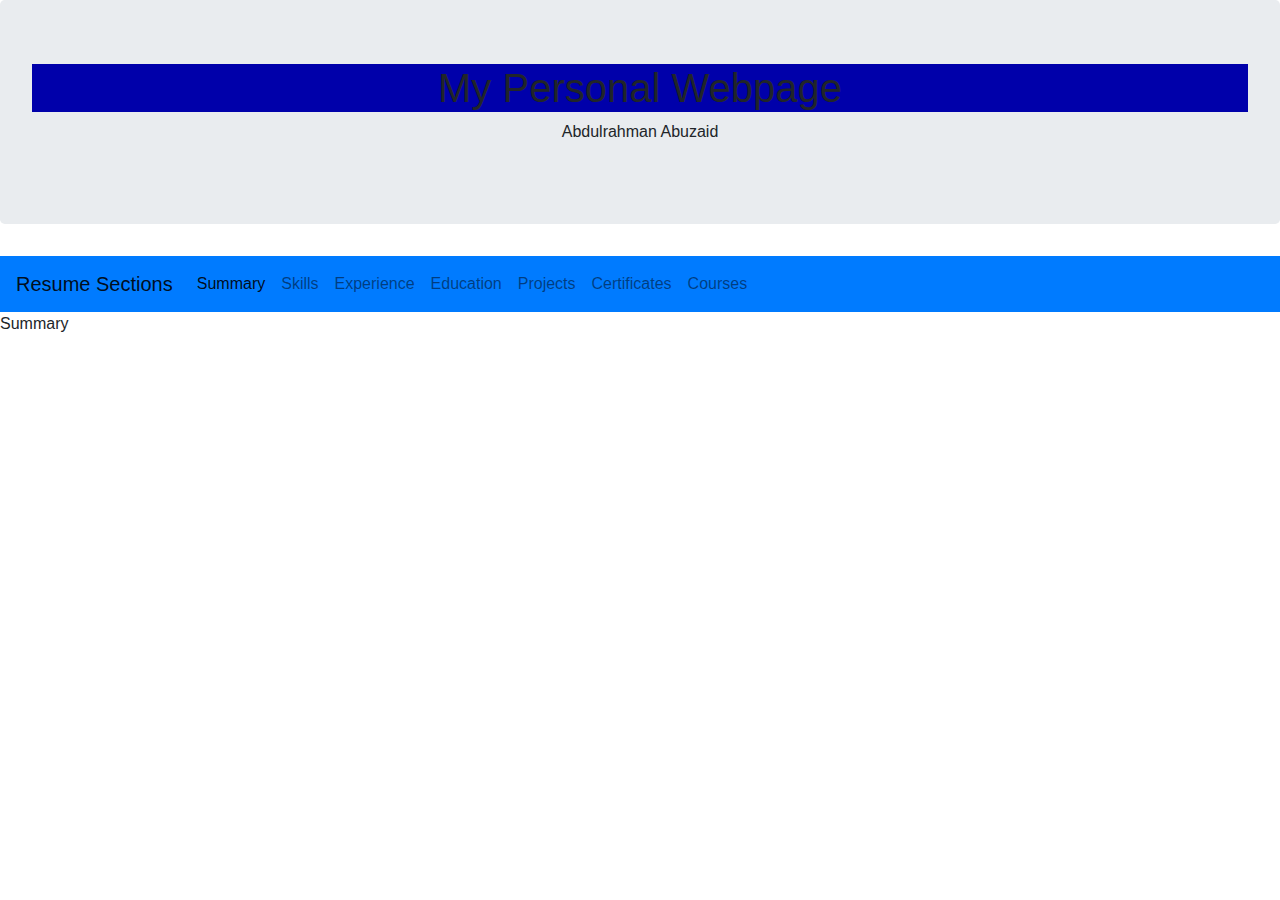
==== index.html @ dd3dc332 "feat: fixed bootsrtap cdn for all html files" ====
<!DOCTYPE html>
<html lang="en" dir="ltr">
<head>
  <meta charset="utf-8">
  <meta name="viewport" content="width=device-width, initial-scale=1">
  <title>My Personal Webpage</title>
  <link rel="stylesheet" href="templates/style.css">
  <!--<link rel="stylesheet" href="https://stackpath.bootstrapcdn.com/bootstrap/4.1.1/css/bootstrap.min.css" integrity="sha384-WskhaSGFgHYWDcbwN70/dfYBj47jz9qbsMId/iRN3ewGhXQFZCSftd1LZCfmhktB" crossorigin="anonymous">-->

  <link rel="stylesheet" href="https://maxcdn.bootstrapcdn.com/bootstrap/4.5.0/css/bootstrap.min.css">
  <script src="https://ajax.googleapis.com/ajax/libs/jquery/3.5.1/jquery.min.js"></script>
  <script src="https://cdnjs.cloudflare.com/ajax/libs/popper.js/1.16.0/umd/popper.min.js"></script>
  <script src="https://maxcdn.bootstrapcdn.com/bootstrap/4.5.0/js/bootstrap.min.js"></script>

</head>
<body>
  <div class="jumbotron text-center">
    <h1>My Personal Webpage</h1>
    <p>Abdulrahman Abuzaid</p>
  </div>

  <nav class="navbar navbar-expand-lg navbar-light bg-primary">
    <a class="navbar-brand" href="index.html">Resume Sections</a>
    <button class="navbar-toggler" type="button" data-toggle="collapse" data-target="#navbarNav" aria-controls="navbarNav" aria-expanded="false" aria-label="Toggle navigation">
      <span class="navbar-toggler-icon"></span>
    </button>
    <div class="collapse navbar-collapse" id="navbarNav">
      <ul class="navbar-nav">
        <li class="nav-item active">
          <a class="nav-link" href="index.html">Summary <span class="sr-only">(current)</span></a>
        </li>
        <li class="nav-item">
          <a class="nav-link" href="skills.html">Skills</a>
        </li>
        <li class="nav-item">
          <a class="nav-link" href="experience.html">Experience</a>
        </li>
        <li class="nav-item">
          <a class="nav-link" href="education.html">Education</a>
        </li>
        <li class="nav-item">
          <a class="nav-link" href="projects.html">Projects</a>
        </li>
        <li class="nav-item">
          <a class="nav-link" href="cert.html">Certificates</a>
        </li>
        <li class="nav-item">
          <a class="nav-link" href="courses.html">Courses</a>
        </li>
      </ul>
    </div>
  </nav>
  <p>Summary</p>
</body>
</html>
---- templates/style.css ----
h1 {
  padding: 10;
  margin: 10;
  background-color: #0000AA; }

/*# sourceMappingURL=style.css.map */
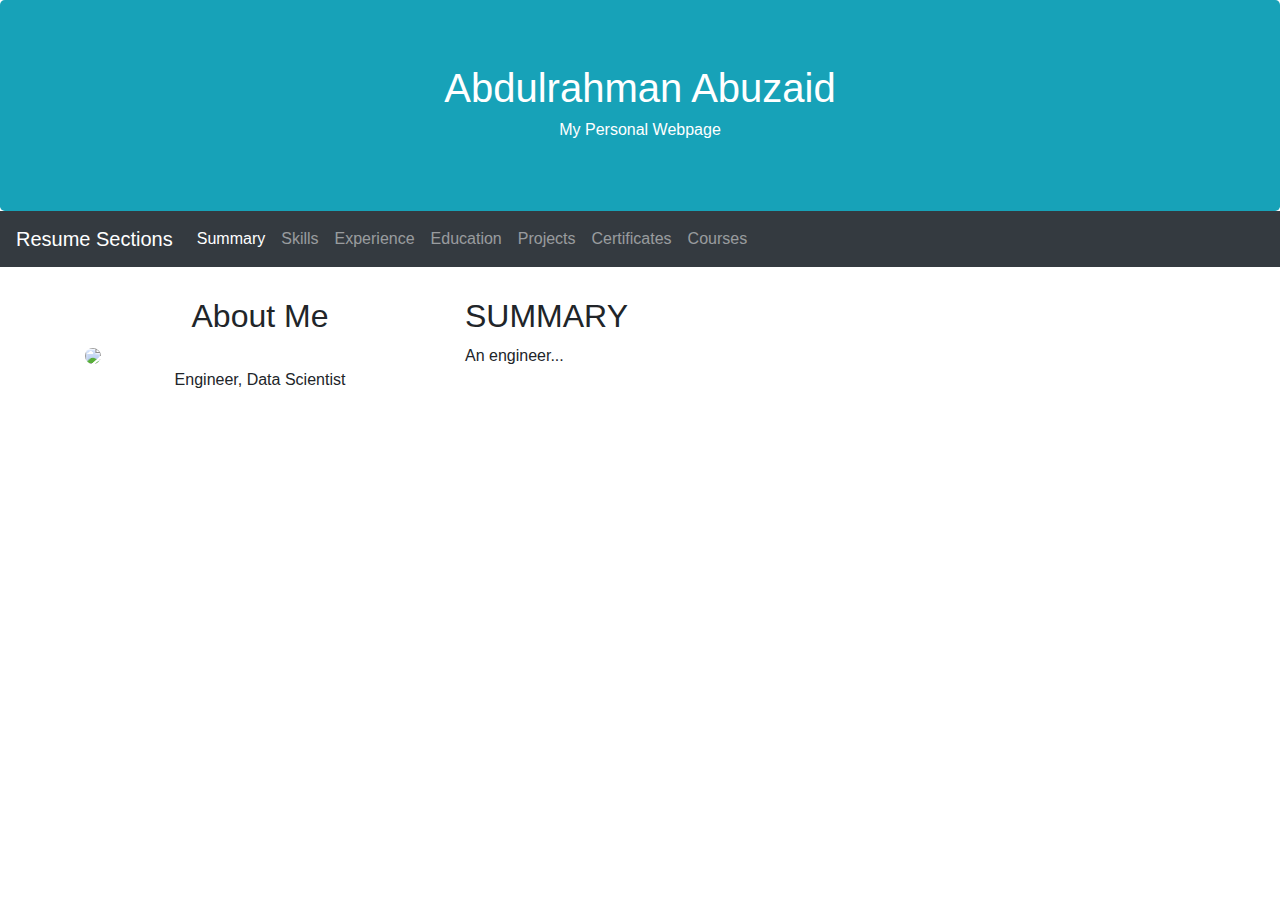
==== commit 4930f516: "feat: edited colors" ====
--- a/index.html
+++ b/index.html
@@ -4,22 +4,23 @@
   <meta charset="utf-8">
   <meta name="viewport" content="width=device-width, initial-scale=1">
   <title>My Personal Webpage</title>
-  <link rel="stylesheet" href="templates/style.css">
+
   <!--<link rel="stylesheet" href="https://stackpath.bootstrapcdn.com/bootstrap/4.1.1/css/bootstrap.min.css" integrity="sha384-WskhaSGFgHYWDcbwN70/dfYBj47jz9qbsMId/iRN3ewGhXQFZCSftd1LZCfmhktB" crossorigin="anonymous">-->
 
   <link rel="stylesheet" href="https://maxcdn.bootstrapcdn.com/bootstrap/4.5.0/css/bootstrap.min.css">
   <script src="https://ajax.googleapis.com/ajax/libs/jquery/3.5.1/jquery.min.js"></script>
   <script src="https://cdnjs.cloudflare.com/ajax/libs/popper.js/1.16.0/umd/popper.min.js"></script>
   <script src="https://maxcdn.bootstrapcdn.com/bootstrap/4.5.0/js/bootstrap.min.js"></script>
+  <link rel="stylesheet" href="templates/style.css">
 
 </head>
 <body>
-  <div class="jumbotron text-center">
-    <h1>My Personal Webpage</h1>
-    <p>Abdulrahman Abuzaid</p>
+  <div class="jumbotron text-center bg-info text-white">
+    <h1>Abdulrahman Abuzaid</h1>
+    <h6>My Personal Webpage</h6>
   </div>
 
-  <nav class="navbar navbar-expand-lg navbar-light bg-primary">
+  <nav class="navbar navbar-expand-sm navbar-dark bg-dark">
     <a class="navbar-brand" href="index.html">Resume Sections</a>
     <button class="navbar-toggler" type="button" data-toggle="collapse" data-target="#navbarNav" aria-controls="navbarNav" aria-expanded="false" aria-label="Toggle navigation">
       <span class="navbar-toggler-icon"></span>
@@ -50,6 +51,20 @@
       </ul>
     </div>
   </nav>
-  <p>Summary</p>
+
+  <div class="container">
+    <div class="row">
+      <div class="col-sm-4">
+        <h2 style="text-align:center">About Me</h2>
+        <img src="media/PersonalPic.png" class="rounded-circle img-fluid">
+        <p style="text-align:center">Engineer, Data Scientist</p>
+      </div>
+
+      <div class="col-sm-8">
+        <h2>SUMMARY</h2>
+        <p>An engineer...</p>
+      </div>
+    </div>
+  </div>
 </body>
 </html>
--- a/templates/style.css
+++ b/templates/style.css
@@ -1,6 +1,8 @@
-h1 {
-  padding: 10;
-  margin: 10;
-  background-color: #0000AA; }
+.jumbotron {
+  margin-bottom: 0px;
+  background-color: #FFCCCC;}
+
+.container {
+  margin-top: 30px; }
 
 /*# sourceMappingURL=style.css.map */
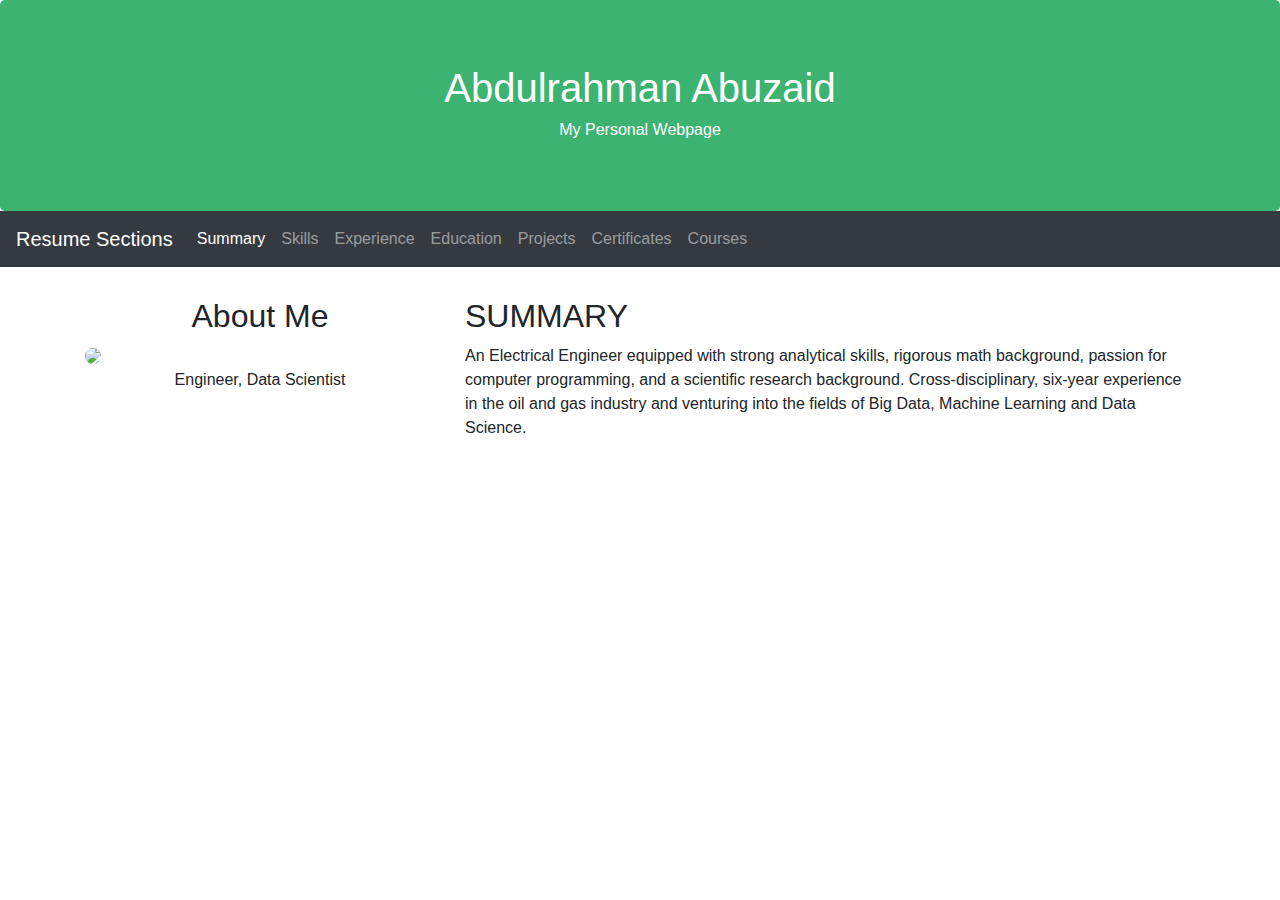
==== commit 7ed10dea: "feat: added summary and skills" ====
--- a/index.html
+++ b/index.html
@@ -15,7 +15,7 @@
 
 </head>
 <body>
-  <div class="jumbotron text-center bg-info text-white">
+  <div class="jumbotron text-center green text-white">
     <h1>Abdulrahman Abuzaid</h1>
     <h6>My Personal Webpage</h6>
   </div>
@@ -62,7 +62,7 @@
 
       <div class="col-sm-8">
         <h2>SUMMARY</h2>
-        <p>An engineer...</p>
+        <p>An Electrical Engineer equipped with strong analytical skills, rigorous math background, passion for computer programming, and a scientific research background. Cross-disciplinary, six-year experience in the oil and gas industry and venturing into the fields of Big Data, Machine Learning and Data Science.</p>
       </div>
     </div>
   </div>
--- a/templates/style.css
+++ b/templates/style.css
@@ -1,6 +1,8 @@
+.green {
+  background-color: MediumSeaGreen; }
+
 .jumbotron {
-  margin-bottom: 0px;
-  background-color: #FFCCCC;}
+  margin-bottom: 0px; }
 
 .container {
   margin-top: 30px; }
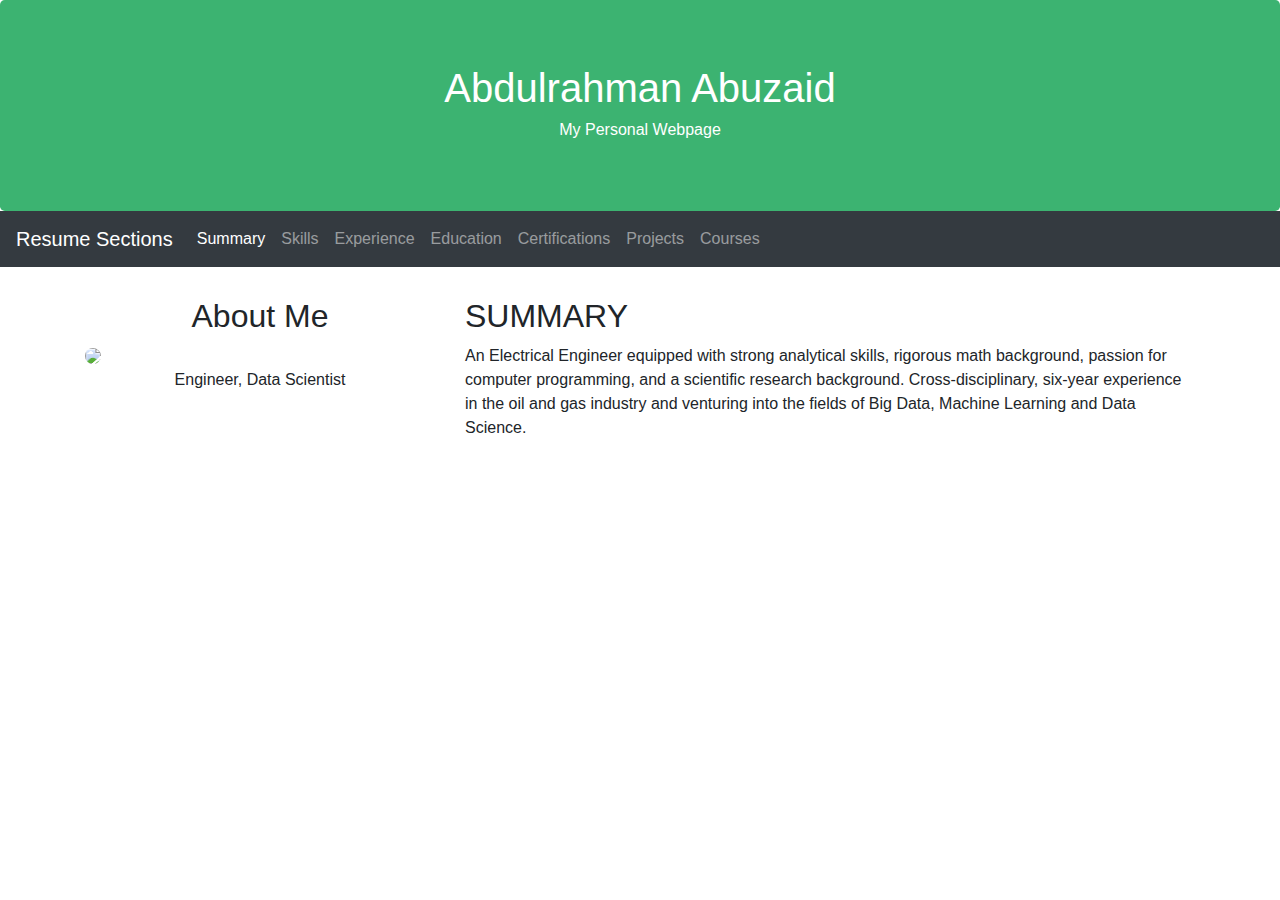
==== commit e53ac766: "feat: added certifications section" ====
--- a/index.html
+++ b/index.html
@@ -40,10 +40,10 @@
           <a class="nav-link" href="education.html">Education</a>
         </li>
         <li class="nav-item">
-          <a class="nav-link" href="projects.html">Projects</a>
+          <a class="nav-link" href="cert.html">Certifications</a>
         </li>
         <li class="nav-item">
-          <a class="nav-link" href="cert.html">Certificates</a>
+          <a class="nav-link" href="projects.html">Projects</a>
         </li>
         <li class="nav-item">
           <a class="nav-link" href="courses.html">Courses</a>
--- a/templates/style.css
+++ b/templates/style.css
@@ -7,4 +7,16 @@
 .container {
   margin-top: 30px; }
 
+tr.tableHead {
+  background-color: MediumSeaGreen; }
+
+tr.tableHead:hover {
+  background-color: #2a7d4f; }
+
+tr.tableRow {
+  background-color: white; }
+
+tr.tableRow:hover {
+  background-color: LightGray; }
+
 /*# sourceMappingURL=style.css.map */
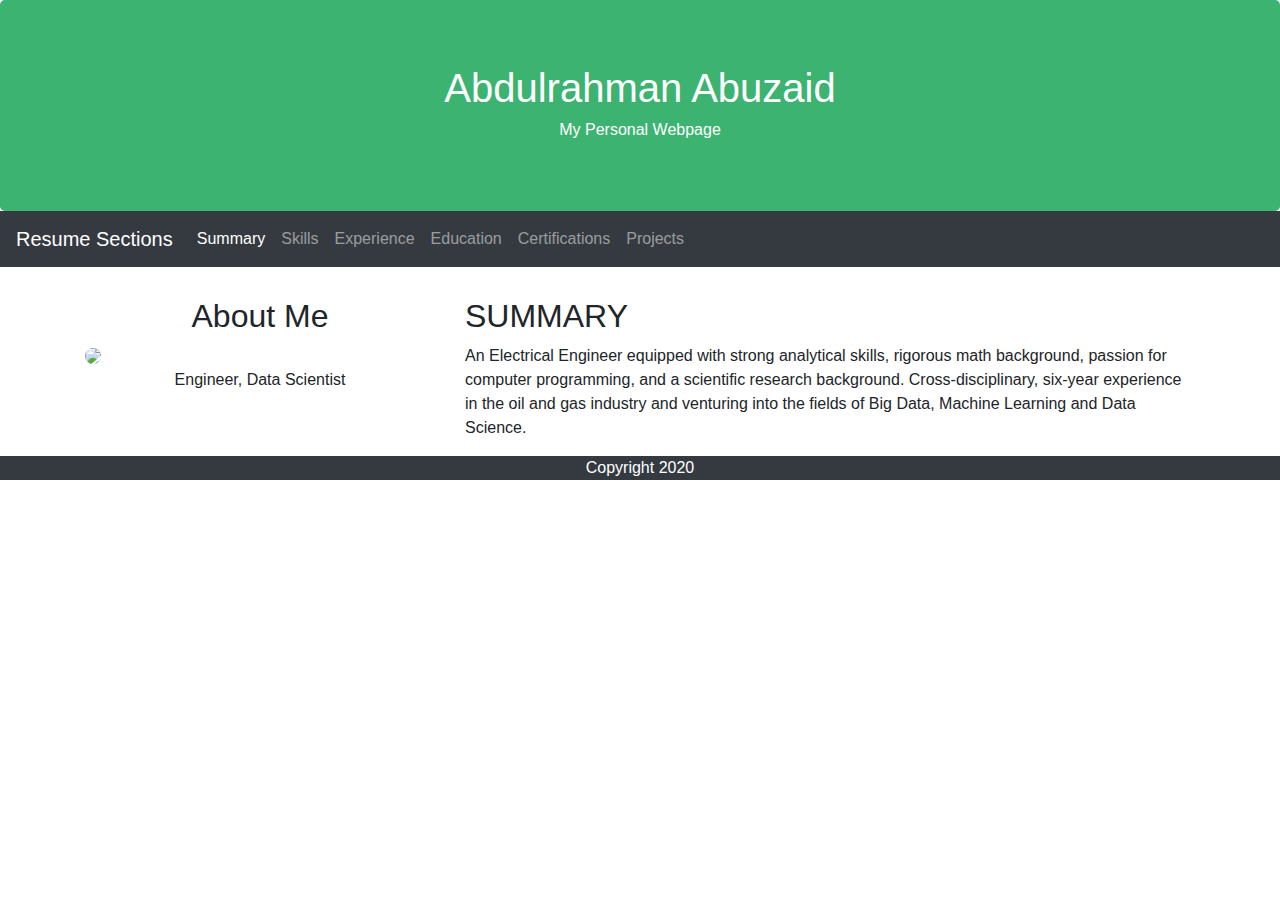
==== commit 0184f434: "feat: removed courses section" ====
--- a/index.html
+++ b/index.html
@@ -45,9 +45,6 @@
         <li class="nav-item">
           <a class="nav-link" href="projects.html">Projects</a>
         </li>
-        <li class="nav-item">
-          <a class="nav-link" href="courses.html">Courses</a>
-        </li>
       </ul>
     </div>
   </nav>
@@ -66,5 +63,6 @@
       </div>
     </div>
   </div>
+  <footer class="text-center bg-dark text-white">Copyright 2020</footer>
 </body>
 </html>
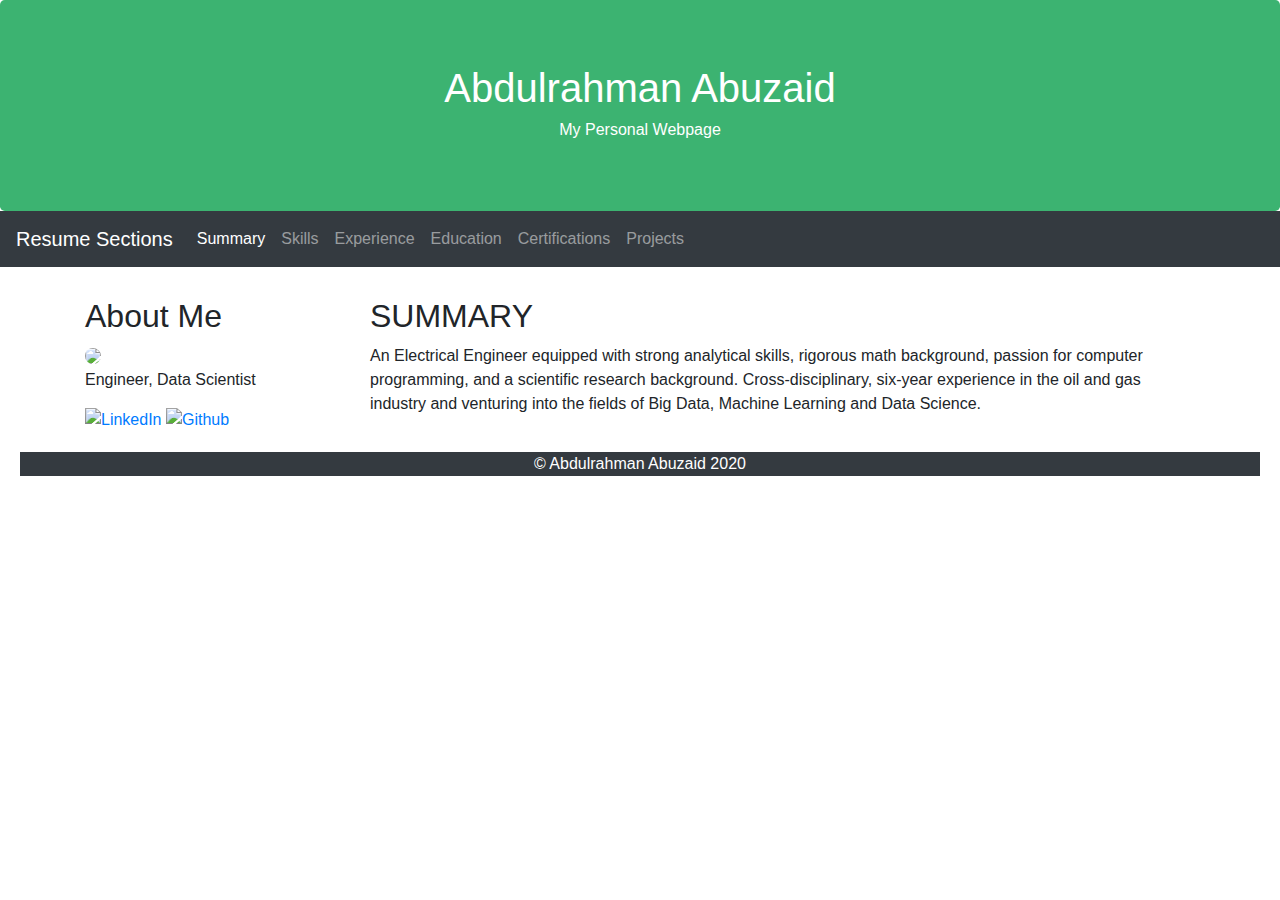
==== commit 2c3898ce: "feat: edited columns sizes" ====
--- a/index.html
+++ b/index.html
@@ -51,18 +51,30 @@
 
   <div class="container">
     <div class="row">
-      <div class="col-sm-4">
-        <h2 style="text-align:center">About Me</h2>
+      <div class="col-sm-3 centered">
+        <h2>About Me</h2>
         <img src="media/PersonalPic.png" class="rounded-circle img-fluid">
-        <p style="text-align:center">Engineer, Data Scientist</p>
+        <p>Engineer, Data Scientist</p>
+        <div class="thumbnails">
+          <a href="https://www.linkedin.com/in/ai-abuzaid/" target="_blank">
+            <img src="media/iconfinder_linkedin_circle_294706.png" alt="LinkedIn">
+          </a>
+          <a href="https://github.com/aitabuzaid" target="_blank">
+            <img src="media/iconfinder_mark-github_298822.svg" alt="Github">
+          </a>
+        </div>
       </div>
 
-      <div class="col-sm-8">
+      <div class="col-sm-9">
         <h2>SUMMARY</h2>
-        <p>An Electrical Engineer equipped with strong analytical skills, rigorous math background, passion for computer programming, and a scientific research background. Cross-disciplinary, six-year experience in the oil and gas industry and venturing into the fields of Big Data, Machine Learning and Data Science.</p>
+        <p>An Electrical Engineer equipped with strong analytical skills,
+          rigorous math background, passion for computer programming,
+          and a scientific research background. Cross-disciplinary,
+          six-year experience in the oil and gas industry and venturing
+           into the fields of Big Data, Machine Learning and Data Science.</p>
       </div>
     </div>
   </div>
-  <footer class="text-center bg-dark text-white">Copyright 2020</footer>
+  <footer class="text-center bg-dark text-white" style="margin:20px">&copy; Abdulrahman Abuzaid 2020</footer>
 </body>
 </html>
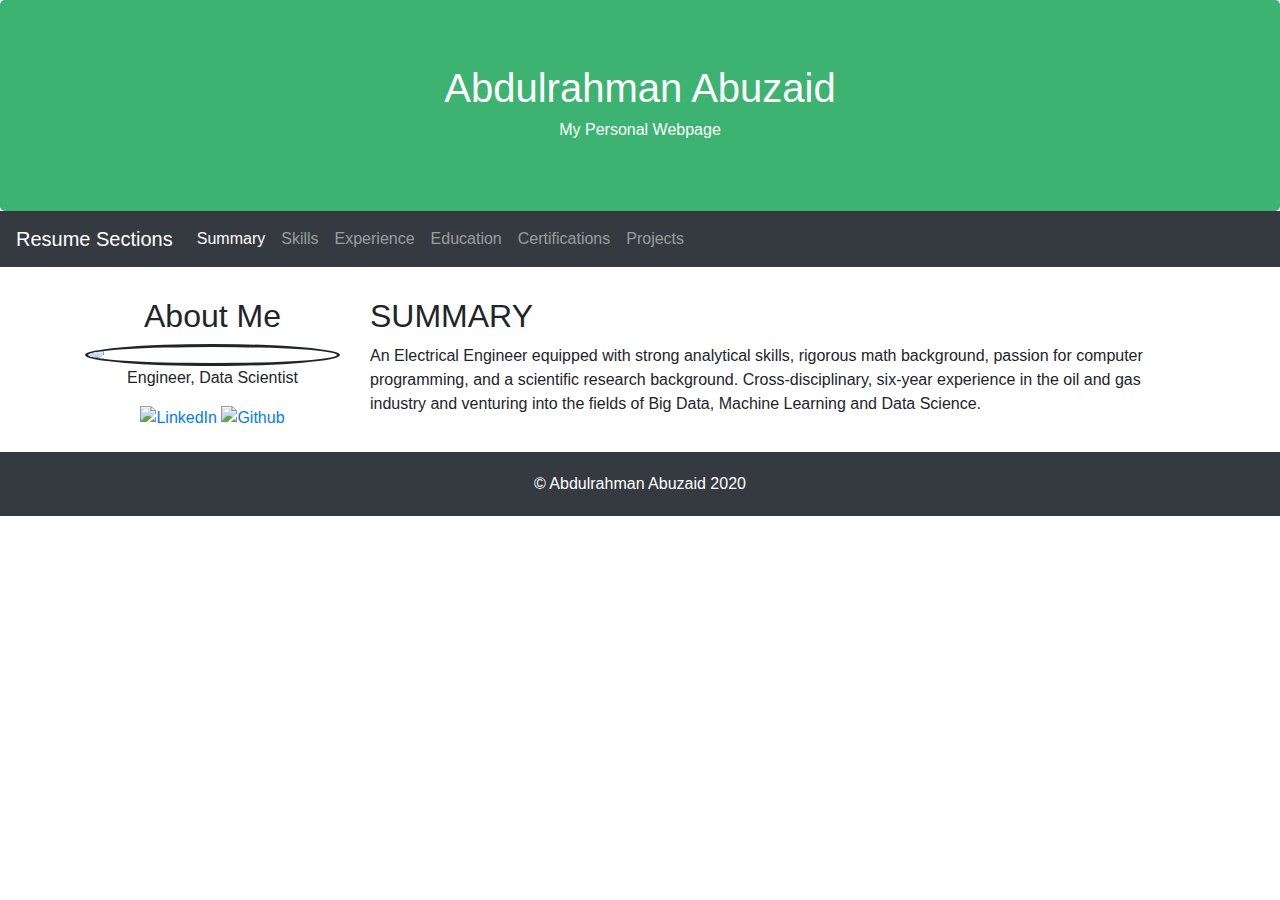
==== commit 28a8a03e: "feat: refactored styling for footer" ====
--- a/index.html
+++ b/index.html
@@ -53,7 +53,8 @@
     <div class="row">
       <div class="col-sm-3 centered">
         <h2>About Me</h2>
-        <img src="media/PersonalPic.png" class="rounded-circle img-fluid">
+        <img src="media/PersonalPic.png" id="my-img"
+        class="rounded-circle mx-auto d-block">
         <p>Engineer, Data Scientist</p>
         <div class="thumbnails">
           <a href="https://www.linkedin.com/in/ai-abuzaid/" target="_blank">
@@ -75,6 +76,6 @@
       </div>
     </div>
   </div>
-  <footer class="text-center bg-dark text-white" style="margin:20px">&copy; Abdulrahman Abuzaid 2020</footer>
+  <footer class="text-center bg-dark text-white">&copy; Abdulrahman Abuzaid 2020</footer>
 </body>
 </html>
--- a/templates/style.css
+++ b/templates/style.css
@@ -9,14 +9,35 @@
 
 tr.tableHead {
   background-color: MediumSeaGreen; }
-
-tr.tableHead:hover {
-  background-color: #2a7d4f; }
+  tr.tableHead:hover {
+    background-color: #2a7d4f; }
 
 tr.tableRow {
   background-color: white; }
+  tr.tableRow:hover {
+    background-color: LightGray; }
 
-tr.tableRow:hover {
-  background-color: LightGray; }
+div.centered h2, div.centered .thumbnails, div.centered p {
+  text-align: center; }
+
+.thumbnails img {
+  width: 30px;
+  height: 30px; }
+
+@media (min-width: 601px) {
+  #my-img {
+    text-align: center;
+    border: solid;
+    height: auto;
+    width: 100%; } }
+@media (max-width: 600px) {
+  #my-img {
+    text-align: center;
+    border: solid;
+    height: auto;
+    width: 50%; } }
+footer {
+  margin-top: 20px;
+  padding: 20px; }
 
 /*# sourceMappingURL=style.css.map */
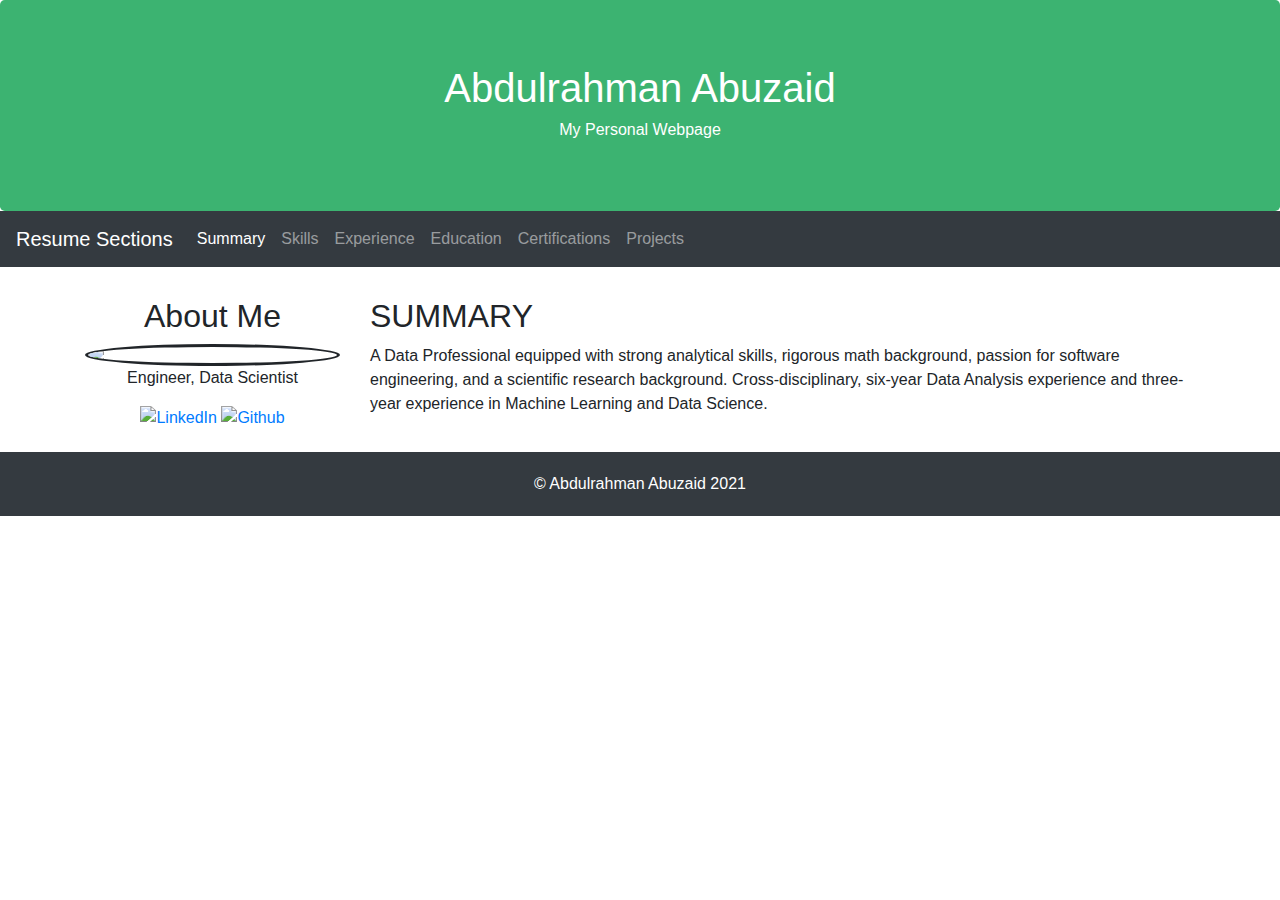
==== commit adf503af: "feat: updated Summary" ====
--- a/index.html
+++ b/index.html
@@ -68,14 +68,12 @@
 
       <div class="col-sm-9">
         <h2>SUMMARY</h2>
-        <p>An Electrical Engineer equipped with strong analytical skills,
-          rigorous math background, passion for computer programming,
-          and a scientific research background. Cross-disciplinary,
-          six-year experience in the oil and gas industry and venturing
-           into the fields of Big Data, Machine Learning and Data Science.</p>
+        <p>A Data Professional equipped with strong analytical skills, rigorous math background, passion
+          for software engineering, and a scientific research background. Cross-disciplinary, six-year
+          Data Analysis experience and three-year experience in Machine Learning and Data Science.</p>
       </div>
     </div>
   </div>
-  <footer class="text-center bg-dark text-white">&copy; Abdulrahman Abuzaid 2020</footer>
+  <footer class="text-center bg-dark text-white">&copy; Abdulrahman Abuzaid 2021</footer>
 </body>
 </html>
